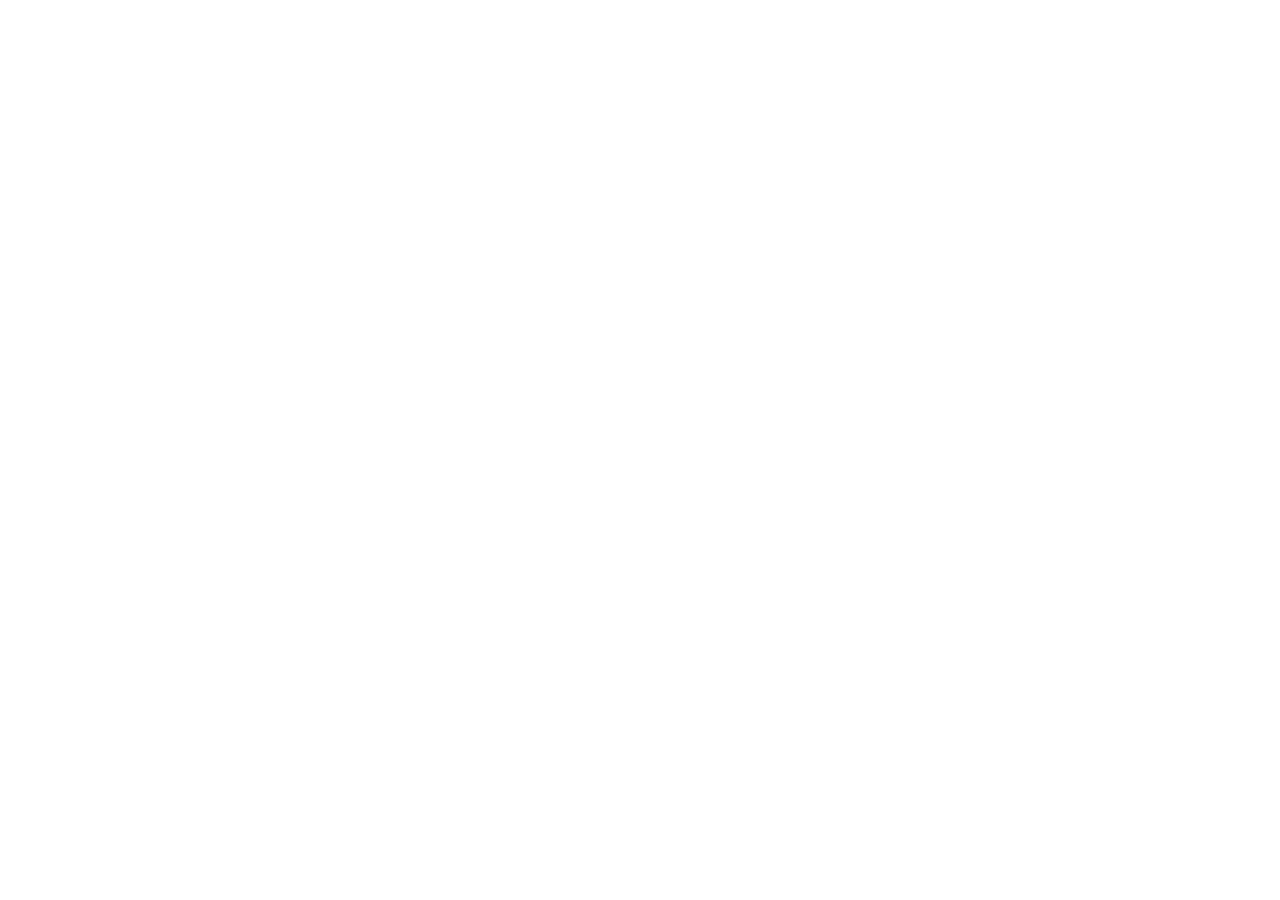
==== about.html @ 62f56e99 "Add files via upload" ====
<!DOCTYPE html>
<html lang="ar" dir="rtl">
<head>
  <meta charset="UTF-8" />
  <meta name="viewport" content="width=device-width, initial-scale=1.0" />
  <title>MDM1 — من نحن</title>
  <link rel="stylesheet" href="../css/global.css" />
  <link rel="stylesheet" href="../css/pages.css" />
</head>
<body>

  <!-- NAVBAR — يُحقن من global.js -->

  <!-- من نحن + تاريخ المشروع + الرؤية -->

  <!-- FOOTER — يُحقن من global.js -->

  <script src="../js/global.js"></script>
  <script src="../js/pages.js"></script>
</body>
</html>
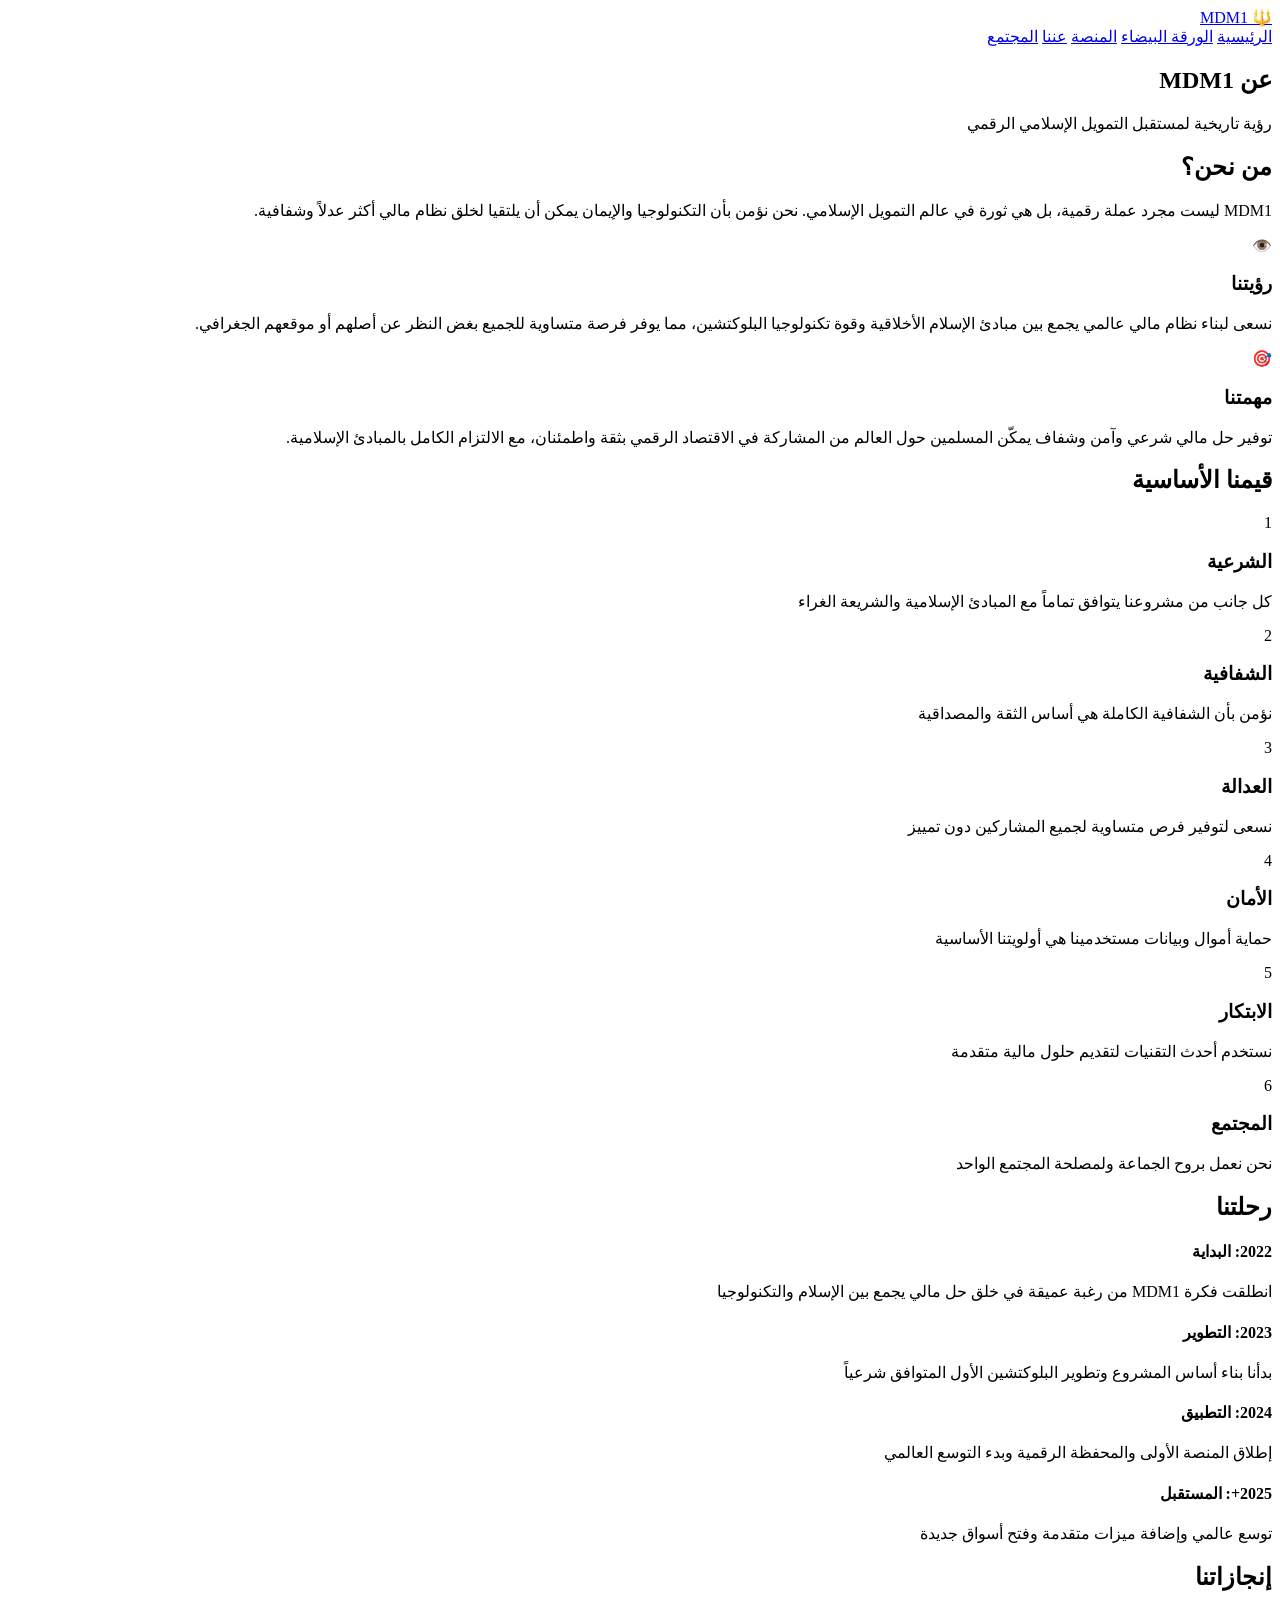
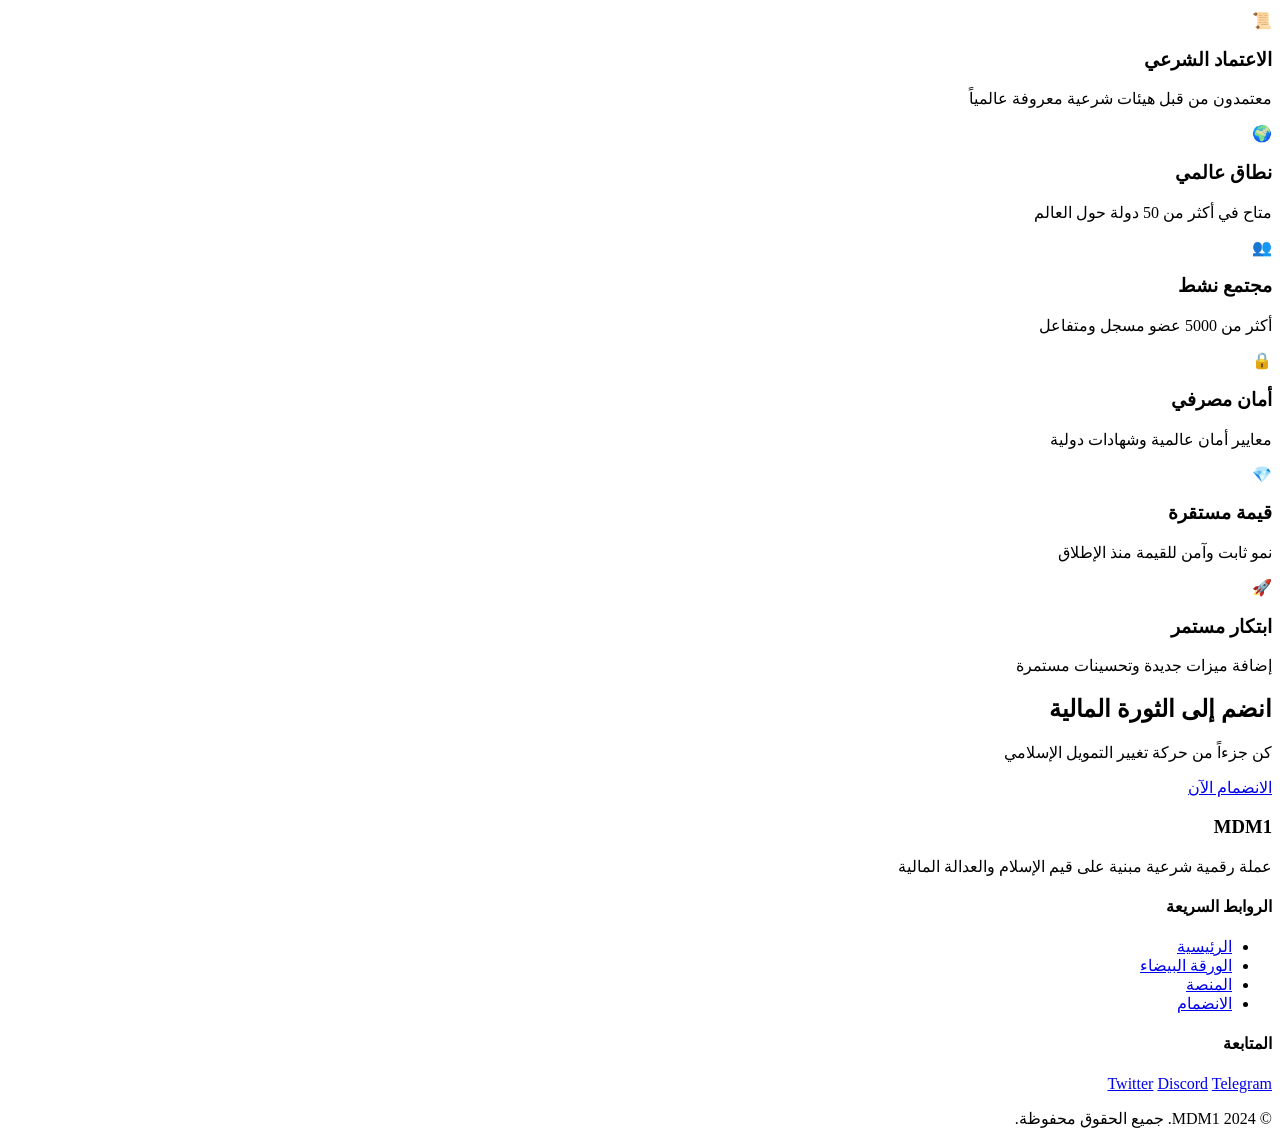
==== commit 705de5c3: "Revise about.html for SEO and content updates Updated the 'about.html' file to enhance content and s" ====
--- a/about.html
+++ b/about.html
@@ -1,20 +1,246 @@
 <!DOCTYPE html>
 <html lang="ar" dir="rtl">
 <head>
-  <meta charset="UTF-8" />
-  <meta name="viewport" content="width=device-width, initial-scale=1.0" />
-  <title>MDM1 — من نحن</title>
-  <link rel="stylesheet" href="../css/global.css" />
-  <link rel="stylesheet" href="../css/pages.css" />
+  <meta charset="UTF-8">
+  <meta name="viewport" content="width=device-width, initial-scale=1.0">
+  <title>عن MDM1 | رؤيتنا والقيم</title>
+  <meta name="description" content="تعرف على رؤية ورسالة مشروع MDM1 - عملة رقمية شرعية تجمع بين الإسلام والتكنولوجيا">
+  <meta name="keywords" content="MDM1, about, vision, mission, values">
+  
+  <!-- Styles -->
+  <link rel="stylesheet" href="../css/global.css">
+  <link rel="stylesheet" href="../css/pages.css">
+
+  <!-- Favicon -->
+  <link rel="icon" href="../images/shared/logo.png">
 </head>
 <body>
-
-  <!-- NAVBAR — يُحقن من global.js -->
-
-  <!-- من نحن + تاريخ المشروع + الرؤية -->
-
-  <!-- FOOTER — يُحقن من global.js -->
-
+  <!-- Navigation Bar -->
+  <nav class="navbar" id="navbar">
+    <div class="navbar-container">
+      <a href="../index.html" class="navbar-logo">
+        🔱 MDM1
+      </a>
+      <div class="nav-menu" id="nav-menu">
+        <a href="../index.html" class="nav-link">الرئيسية</a>
+        <a href="../pages/whitepaper.html" class="nav-link">الورقة البيضاء</a>
+        <a href="../pages/hub.html" class="nav-link">المنصة</a>
+        <a href="../pages/about.html" class="nav-link active">عننا</a>
+        <a href="../pages/community.html" class="nav-link">المجتمع</a>
+      </div>
+      <div class="hamburger" id="hamburger">
+        <span></span>
+        <span></span>
+        <span></span>
+      </div>
+    </div>
+  </nav>
+
+  <!-- Main Content -->
+  <main class="page-container">
+    <!-- Header -->
+    <section class="page-header">
+      <h1>عن MDM1</h1>
+      <p>رؤية تاريخية لمستقبل التمويل الإسلامي الرقمي</p>
+    </section>
+
+    <!-- Hero Section -->
+    <section class="hero-about reveal">
+      <div class="hero-content">
+        <h2>من نحن؟</h2>
+        <p>
+          MDM1 ليست مجرد عملة رقمية، بل هي ثورة في عالم التمويل الإسلامي. 
+          نحن نؤمن بأن التكنولوجيا والإيمان يمكن أن يلتقيا لخلق نظام مالي أكثر عدلاً وشفافية.
+        </p>
+      </div>
+    </section>
+
+    <!-- Vision & Mission -->
+    <section class="vision-mission reveal">
+      <div class="vm-card">
+        <div class="vm-icon">👁️</div>
+        <h3>رؤيتنا</h3>
+        <p>
+          نسعى لبناء نظام مالي عالمي يجمع بين مبادئ الإسلام الأخلاقية 
+          وقوة تكنولوجيا البلوكتشين، مما يوفر فرصة متساوية للجميع بغض 
+          النظر عن أصلهم أو موقعهم الجغرافي.
+        </p>
+      </div>
+
+      <div class="vm-card">
+        <div class="vm-icon">🎯</div>
+        <h3>مهمتنا</h3>
+        <p>
+          توفير حل مالي شرعي وآمن وشفاف يمكّن المسلمين حول العالم من 
+          المشاركة في الاقتصاد الرقمي بثقة واطمئنان، مع الالتزام الكامل 
+          بالمبادئ الإسلامية.
+        </p>
+      </div>
+    </section>
+
+    <!-- Core Values -->
+    <section class="core-values reveal">
+      <h2>قيمنا الأساسية</h2>
+      <div class="values-grid">
+        <div class="value-card">
+          <div class="value-number">1</div>
+          <h3>الشرعية</h3>
+          <p>كل جانب من مشروعنا يتوافق تماماً مع المبادئ الإسلامية والشريعة الغراء</p>
+        </div>
+
+        <div class="value-card">
+          <div class="value-number">2</div>
+          <h3>الشفافية</h3>
+          <p>نؤمن بأن الشفافية الكاملة هي أساس الثقة والمصداقية</p>
+        </div>
+
+        <div class="value-card">
+          <div class="value-number">3</div>
+          <h3>العدالة</h3>
+          <p>نسعى لتوفير فرص متساوية لجميع المشاركين دون تمييز</p>
+        </div>
+
+        <div class="value-card">
+          <div class="value-number">4</div>
+          <h3>الأمان</h3>
+          <p>حماية أموال وبيانات مستخدمينا هي أولويتنا الأساسية</p>
+        </div>
+
+        <div class="value-card">
+          <div class="value-number">5</div>
+          <h3>الابتكار</h3>
+          <p>نستخدم أحدث التقنيات لتقديم حلول مالية متقدمة</p>
+        </div>
+
+        <div class="value-card">
+          <div class="value-number">6</div>
+          <h3>المجتمع</h3>
+          <p>نحن نعمل بروح الجماعة ولمصلحة المجتمع الواحد</p>
+        </div>
+      </div>
+    </section>
+
+    <!-- Story Timeline -->
+    <section class="story-timeline reveal">
+      <h2>رحلتنا</h2>
+      
+      <div class="timeline">
+        <div class="timeline-item">
+          <div class="timeline-marker"></div>
+          <div class="timeline-content">
+            <h4>2022: البداية</h4>
+            <p>انطلقت فكرة MDM1 من رغبة عميقة في خلق حل مالي يجمع بين الإسلام والتكنولوجيا</p>
+          </div>
+        </div>
+
+        <div class="timeline-item">
+          <div class="timeline-marker"></div>
+          <div class="timeline-content">
+            <h4>2023: التطوير</h4>
+            <p>بدأنا بناء أساس المشروع وتطوير البلوكتشين الأول المتوافق شرعياً</p>
+          </div>
+        </div>
+
+        <div class="timeline-item">
+          <div class="timeline-marker"></div>
+          <div class="timeline-content">
+            <h4>2024: التطبيق</h4>
+            <p>إطلاق المنصة الأولى والمحفظة الرقمية وبدء التوسع العالمي</p>
+          </div>
+        </div>
+
+        <div class="timeline-item">
+          <div class="timeline-marker"></div>
+          <div class="timeline-content">
+            <h4>2025+: المستقبل</h4>
+            <p>توسع عالمي وإضافة ميزات متقدمة وفتح أسواق جديدة</p>
+          </div>
+        </div>
+      </div>
+    </section>
+
+    <!-- Achievements -->
+    <section class="achievements reveal">
+      <h2>إنجازاتنا</h2>
+      
+      <div class="achievements-grid">
+        <div class="achievement">
+          <div class="achievement-icon">📜</div>
+          <h3>الاعتماد الشرعي</h3>
+          <p>معتمدون من قبل هيئات شرعية معروفة عالمياً</p>
+        </div>
+
+        <div class="achievement">
+          <div class="achievement-icon">🌍</div>
+          <h3>نطاق عالمي</h3>
+          <p>متاح في أكثر من 50 دولة حول العالم</p>
+        </div>
+
+        <div class="achievement">
+          <div class="achievement-icon">👥</div>
+          <h3>مجتمع نشط</h3>
+          <p>أكثر من 5000 عضو مسجل ومتفاعل</p>
+        </div>
+
+        <div class="achievement">
+          <div class="achievement-icon">🔒</div>
+          <h3>أمان مصرفي</h3>
+          <p>معايير أمان عالمية وشهادات دولية</p>
+        </div>
+
+        <div class="achievement">
+          <div class="achievement-icon">💎</div>
+          <h3>قيمة مستقرة</h3>
+          <p>نمو ثابت وآمن للقيمة منذ الإطلاق</p>
+        </div>
+
+        <div class="achievement">
+          <div class="achievement-icon">🚀</div>
+          <h3>ابتكار مستمر</h3>
+          <p>إضافة ميزات جديدة وتحسينات مستمرة</p>
+        </div>
+      </div>
+    </section>
+
+    <!-- Call to Action -->
+    <section class="cta-full reveal">
+      <h2>انضم إلى الثورة المالية</h2>
+      <p>كن جزءاً من حركة تغيير التمويل الإسلامي</p>
+      <a href="../pages/join.html" class="btn-primary">الانضمام الآن</a>
+    </section>
+  </main>
+
+  <!-- Footer -->
+  <footer class="footer">
+    <div class="footer-content">
+      <div class="footer-section">
+        <h3>MDM1</h3>
+        <p>عملة رقمية شرعية مبنية على قيم الإسلام والعدالة المالية</p>
+      </div>
+      <div class="footer-section">
+        <h4>الروابط السريعة</h4>
+        <ul>
+          <li><a href="../index.html">الرئيسية</a></li>
+          <li><a href="../pages/whitepaper.html">الورقة البيضاء</a></li>
+          <li><a href="../pages/hub.html">المنصة</a></li>
+          <li><a href="../pages/join.html">الانضمام</a></li>
+        </ul>
+      </div>
+      <div class="footer-section">
+        <h4>المتابعة</h4>
+        <div class="social-links">
+          <a href="#" class="social-link">Twitter</a>
+          <a href="#" class="social-link">Discord</a>
+          <a href="#" class="social-link">Telegram</a>
+        </div>
+      </div>
+    </div>
+    <div class="footer-bottom">
+      <p>&copy; 2024 MDM1. جميع الحقوق محفوظة.</p>
+    </div>
+  </footer>
+
+  <!-- Scripts -->
   <script src="../js/global.js"></script>
   <script src="../js/pages.js"></script>
 </body>
